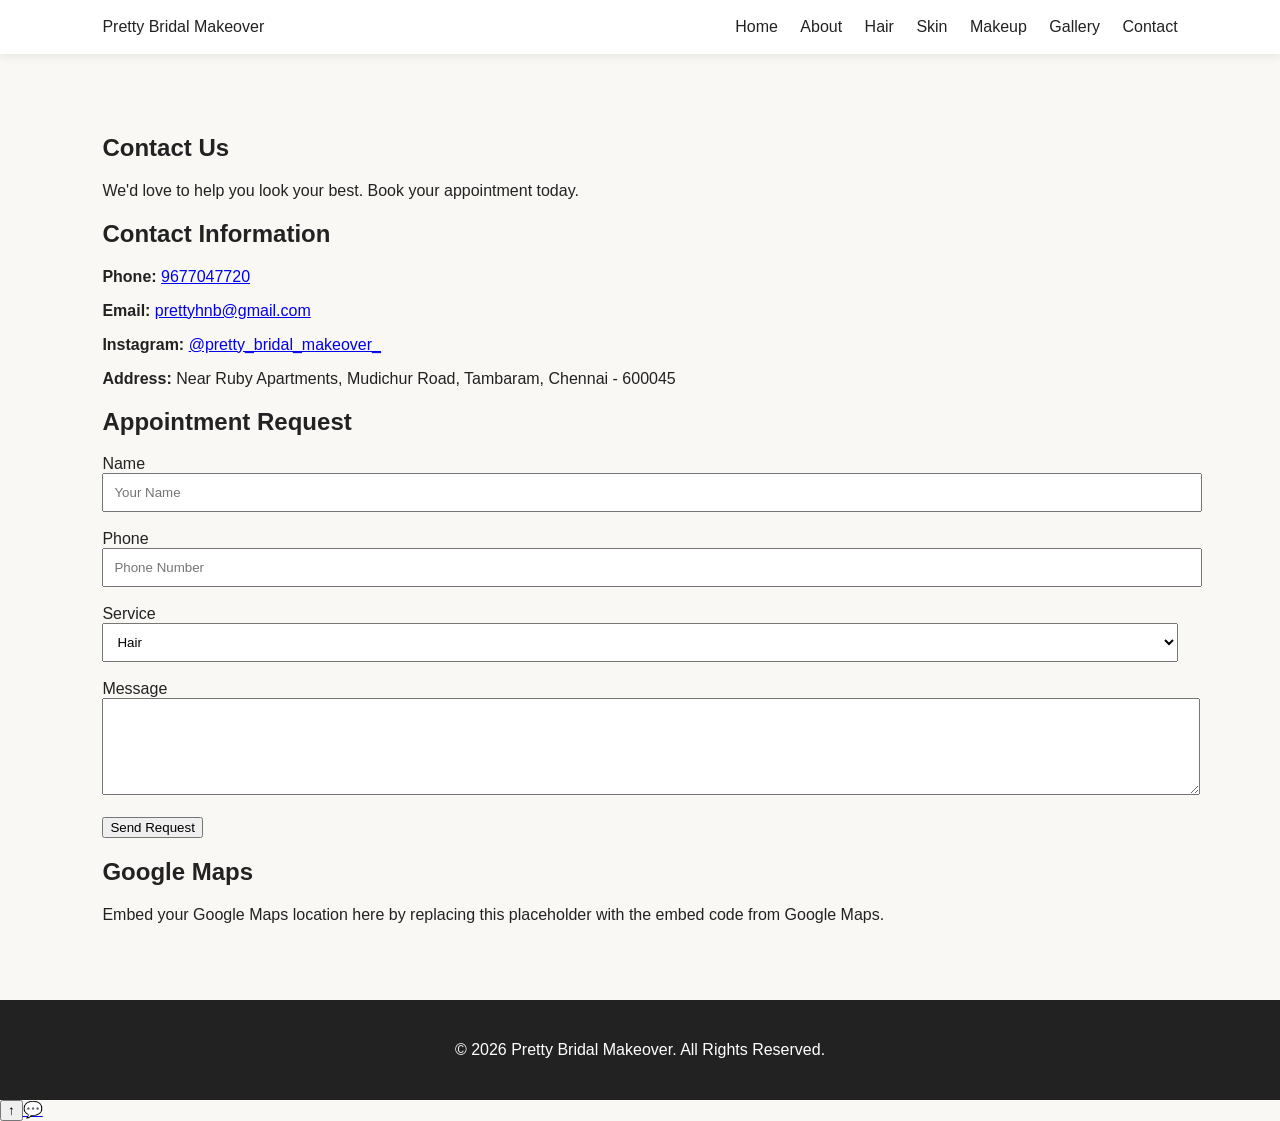
==== contact.html @ 73209bb8 "Initial website" ====
<!DOCTYPE html>
<html lang="en">
<head>
<meta charset="UTF-8">
<meta name="viewport" content="width=device-width, initial-scale=1.0">
<title>Contact | Pretty Bridal Makeover</title>
<link rel="stylesheet" href="css/style.css">
<link rel="stylesheet" href="css/responsive.css">
</head>
<body>
<header class="nav">
<div class="logo">Pretty Bridal Makeover</div>
<nav>
<a href="index.html">Home</a>
<a href="about.html">About</a>
<a href="hair.html">Hair</a>
<a href="skin.html">Skin</a>
<a href="makeup.html">Makeup</a>
<a href="gallery.html">Gallery</a>
<a href="contact.html">Contact</a>
</nav>
</header>

<section class="container">
<h1>Contact Us</h1>
<p>We'd love to help you look your best. Book your appointment today.</p>

<h2>Contact Information</h2>
<p><strong>Phone:</strong> <a href="tel:+919677047720">9677047720</a></p>
<p><strong>Email:</strong> <a href="mailto:prettyhnb@gmail.com">prettyhnb@gmail.com</a></p>
<p><strong>Instagram:</strong> <a target="_blank" href="https://www.instagram.com/pretty_bridal_makeover_?igsh=c3RmZ2g1dzloYm9y">@pretty_bridal_makeover_</a></p>
<p><strong>Address:</strong> Near Ruby Apartments, Mudichur Road, Tambaram, Chennai - 600045</p>

<h2>Appointment Request</h2>
<form>
<label>Name</label><br>
<input type="text" placeholder="Your Name" style="width:100%;padding:10px;"><br><br>
<label>Phone</label><br>
<input type="tel" placeholder="Phone Number" style="width:100%;padding:10px;"><br><br>
<label>Service</label><br>
<select style="width:100%;padding:10px;">
<option>Hair</option>
<option>Skin</option>
<option>Hydra Facial</option>
<option>Bridal Makeup</option>
</select><br><br>
<label>Message</label><br>
<textarea rows="5" style="width:100%;padding:10px;"></textarea><br><br>
<button type="submit">Send Request</button>
</form>

<h2>Google Maps</h2>
<p>Embed your Google Maps location here by replacing this placeholder with the embed code from Google Maps.</p>
</section>

<footer>
<p>© 2026 Pretty Bridal Makeover. All Rights Reserved.</p>
</footer>
<script src="js/script.js"></script>
</body>
</html>
---- css/style.css ----
body{margin:0;font-family:Arial,sans-serif;color:#222;background:#faf8f5}
.nav{display:flex;justify-content:space-between;align-items:center;padding:18px 8%;position:sticky;top:0;background:#fff;box-shadow:0 2px 10px rgba(0,0,0,.08)}
nav a{text-decoration:none;color:#222;margin-left:18px}
.hero{height:90vh;background:linear-gradient(rgba(0,0,0,.45),rgba(0,0,0,.45)),url('https://images.unsplash.com/photo-1521590832167-7bcbfaa6381f?q=80&w=1600&auto=format&fit=crop') center/cover;display:flex;align-items:center;justify-content:center;text-align:center}
.overlay{color:#fff}
.btn{background:#d4af37;color:#fff;padding:12px 22px;border-radius:30px;text-decoration:none;display:inline-block}
.container{padding:60px 8%}
.cards{display:grid;grid-template-columns:repeat(3,1fr);gap:20px}
.card{background:#fff;padding:24px;border-radius:16px;box-shadow:0 5px 15px rgba(0,0,0,.08)}
.highlight{background:#d4af37;color:#fff;text-align:center;padding:60px 8%}
footer{text-align:center;padding:25px;background:#222;color:#fff}
---- css/responsive.css ----
@media(max-width:768px){.cards{grid-template-columns:1fr}.nav{flex-direction:column}.hero{height:70vh}}
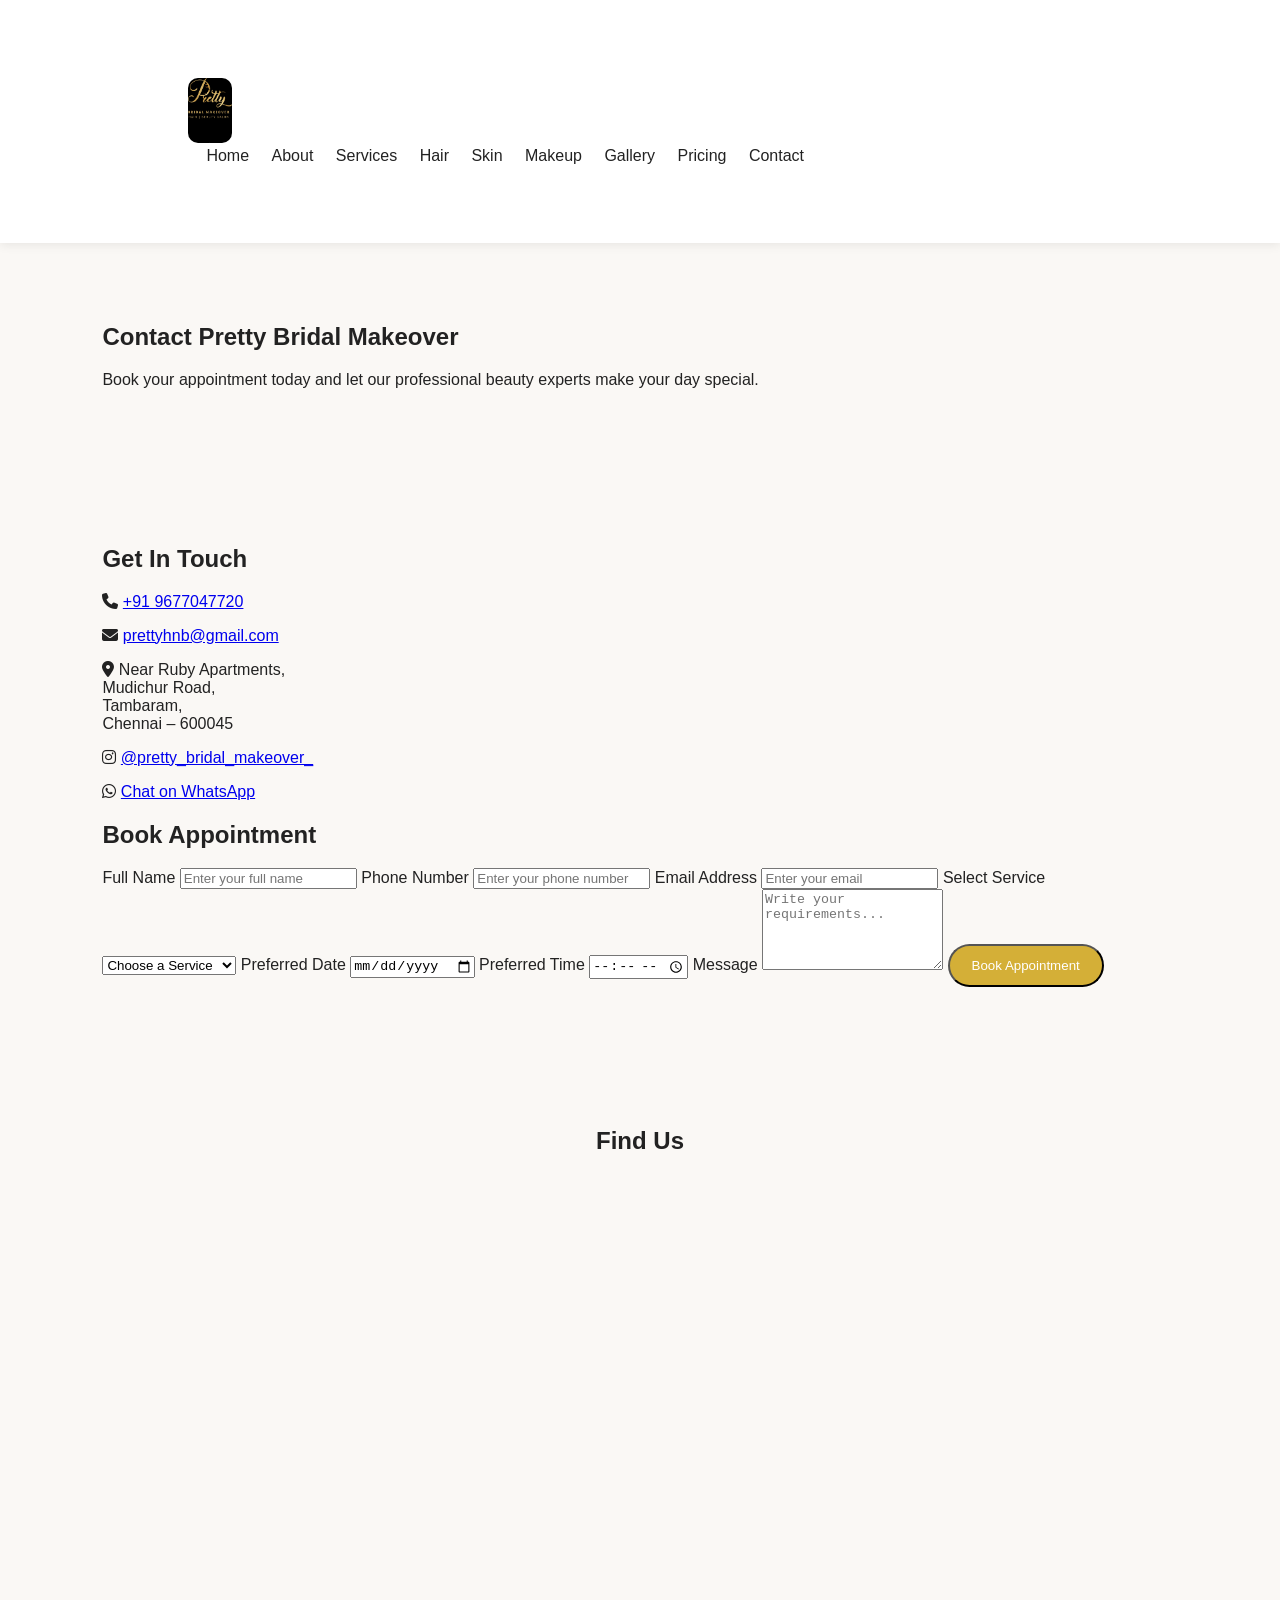
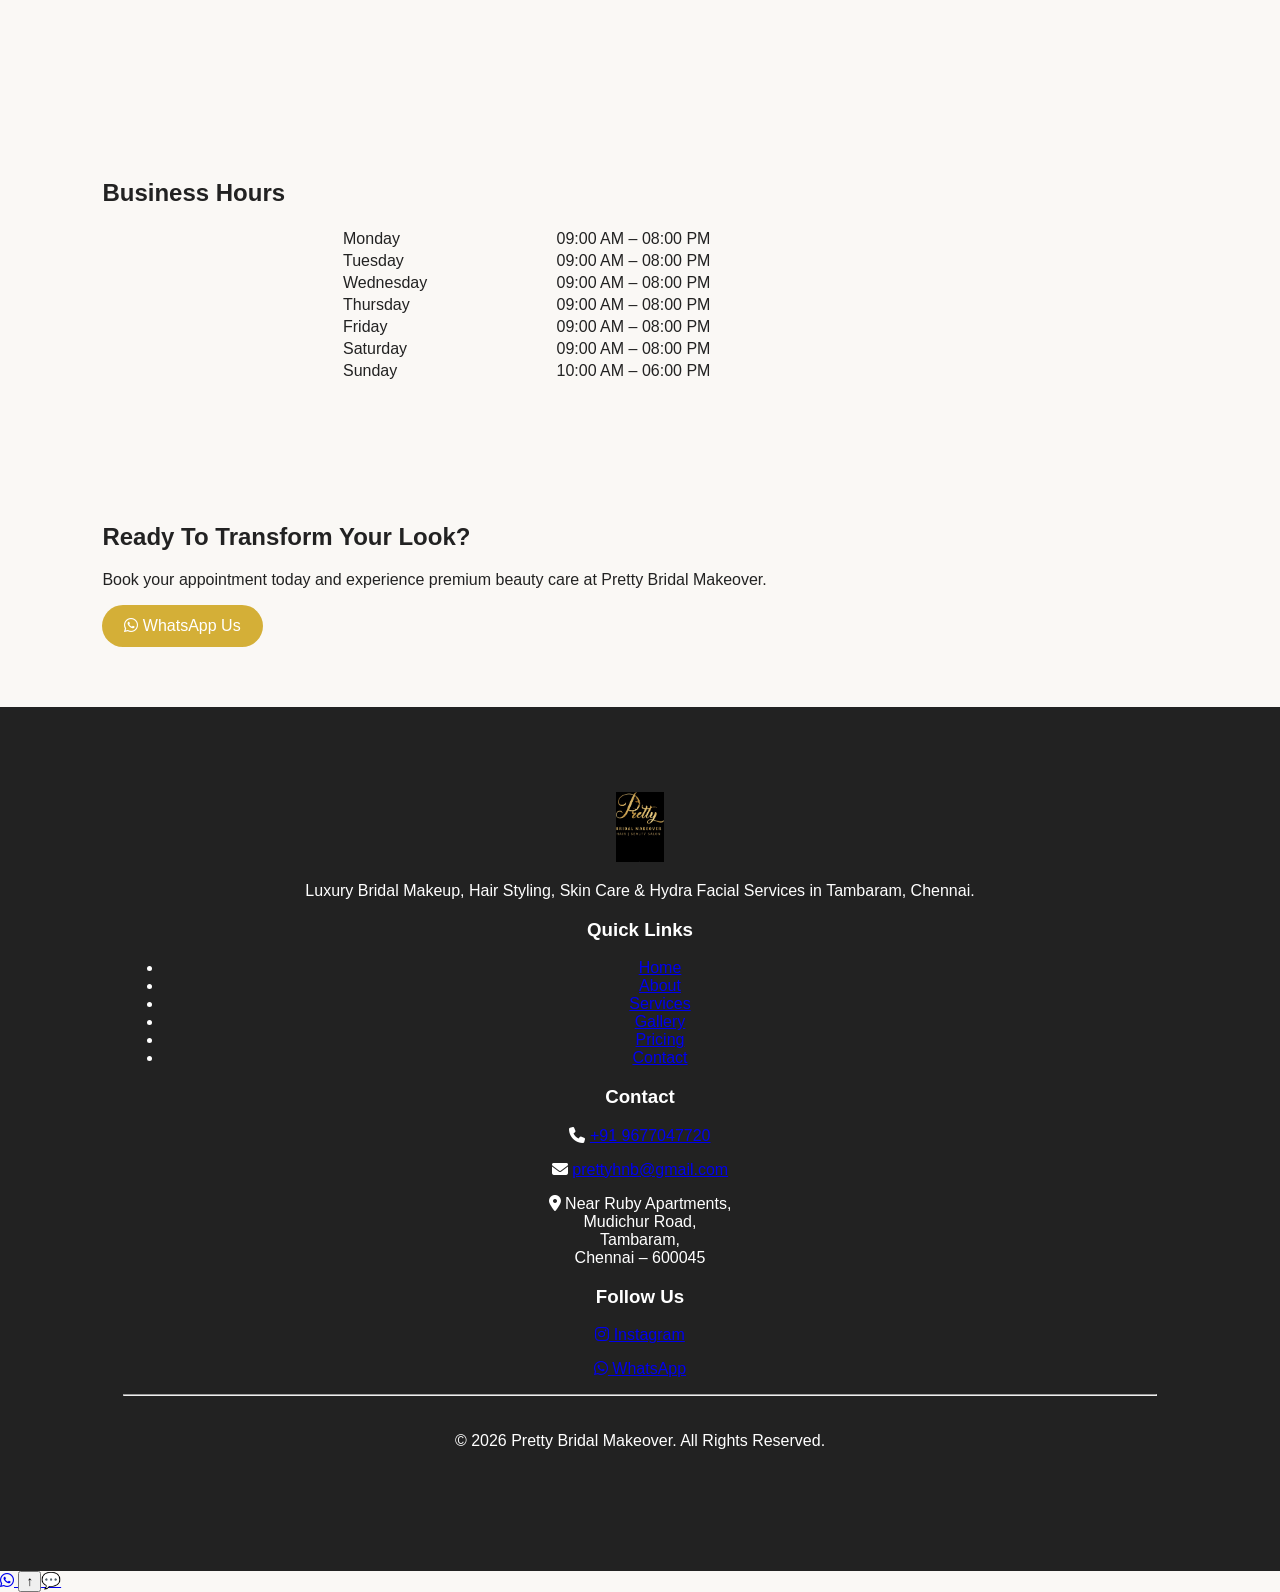
==== commit 8d4a7d75: "Update contact.html" ====
--- a/contact.html
+++ b/contact.html
@@ -1,61 +1,632 @@
 <!DOCTYPE html>
 <html lang="en">
+
 <head>
+
 <meta charset="UTF-8">
+
 <meta name="viewport" content="width=device-width, initial-scale=1.0">
-<title>Contact | Pretty Bridal Makeover</title>
-<link rel="stylesheet" href="css/style.css">
-<link rel="stylesheet" href="css/responsive.css">
+
+<title>Contact Us | Pretty Bridal Makeover | Tambaram Chennai</title>
+
+<meta name="description"
+content="Book your appointment at Pretty Bridal Makeover. Contact us for Bridal Makeup, Hair Styling, Hydra Facial, Skin Care and Beauty Services in Tambaram, Chennai.">
+
+<meta name="keywords"
+content="Beauty Parlour Tambaram, Bridal Makeup Chennai, Contact Pretty Bridal Makeover">
+
+<meta name="author"
+content="Pretty Bridal Makeover">
+
+<meta name="theme-color"
+content="#d63384">
+
+<link rel="icon"
+href="images/favicon.png">
+
+<link rel="manifest"
+href="manifest.json">
+
+<link rel="preconnect"
+href="https://fonts.googleapis.com">
+
+<link rel="preconnect"
+href="https://fonts.gstatic.com"
+crossorigin>
+
+<link href="https://fonts.googleapis.com/css2?family=Poppins:wght@300;400;500;600;700&family=Playfair+Display:wght@500;700&display=swap"
+rel="stylesheet">
+
+<link rel="stylesheet"
+href="https://cdnjs.cloudflare.com/ajax/libs/font-awesome/6.7.2/css/all.min.css">
+
+<link rel="stylesheet"
+href="css/style.css">
+
+<link rel="stylesheet"
+href="css/responsive.css">
+
 </head>
+
 <body>
+
+<!--================ HEADER =================-->
+
 <header class="nav">
-<div class="logo">Pretty Bridal Makeover</div>
+
+<div class="container">
+
+<div class="logo">
+
+<a href="index.html">
+
+<img src="images/logo.png"
+alt="Pretty Bridal Makeover"
+style="height:65px;border-radius:10px;">
+
+</a>
+
+</div>
+
 <nav>
+
 <a href="index.html">Home</a>
+
 <a href="about.html">About</a>
+
+<a href="services.html">Services</a>
+
 <a href="hair.html">Hair</a>
+
 <a href="skin.html">Skin</a>
+
 <a href="makeup.html">Makeup</a>
+
 <a href="gallery.html">Gallery</a>
-<a href="contact.html">Contact</a>
+
+<a href="pricing.html">Pricing</a>
+
+<a href="contact.html" class="active">Contact</a>
+
 </nav>
+
+</div>
+
 </header>
 
+<!--================ PAGE HEADER =================-->
+
+<section class="page-banner">
+
+<div class="container">
+
+<h1>
+
+Contact Pretty Bridal Makeover
+
+</h1>
+
+<p>
+
+Book your appointment today and let our
+professional beauty experts make your day special.
+
+</p>
+
+</div>
+
+</section>
+
+<!--================ CONTACT =================-->
+
 <section class="container">
-<h1>Contact Us</h1>
-<p>We'd love to help you look your best. Book your appointment today.</p>
-
-<h2>Contact Information</h2>
-<p><strong>Phone:</strong> <a href="tel:+919677047720">9677047720</a></p>
-<p><strong>Email:</strong> <a href="mailto:prettyhnb@gmail.com">prettyhnb@gmail.com</a></p>
-<p><strong>Instagram:</strong> <a target="_blank" href="https://www.instagram.com/pretty_bridal_makeover_?igsh=c3RmZ2g1dzloYm9y">@pretty_bridal_makeover_</a></p>
-<p><strong>Address:</strong> Near Ruby Apartments, Mudichur Road, Tambaram, Chennai - 600045</p>
-
-<h2>Appointment Request</h2>
-<form>
-<label>Name</label><br>
-<input type="text" placeholder="Your Name" style="width:100%;padding:10px;"><br><br>
-<label>Phone</label><br>
-<input type="tel" placeholder="Phone Number" style="width:100%;padding:10px;"><br><br>
-<label>Service</label><br>
-<select style="width:100%;padding:10px;">
-<option>Hair</option>
-<option>Skin</option>
+
+<div class="contact-grid">
+
+<div class="contact-info">
+
+<h2>
+
+Get In Touch
+
+</h2>
+
+<p>
+
+<i class="fas fa-phone"></i>
+
+<a href="tel:+919677047720">
+
++91 9677047720
+
+</a>
+
+</p>
+
+<p>
+
+<i class="fas fa-envelope"></i>
+
+<a href="mailto:prettyhnb@gmail.com">
+
+prettyhnb@gmail.com
+
+</a>
+
+</p>
+
+<p>
+
+<i class="fas fa-location-dot"></i>
+
+Near Ruby Apartments,<br>
+
+Mudichur Road,<br>
+
+Tambaram,<br>
+
+Chennai – 600045
+
+</p>
+
+<p>
+
+<i class="fab fa-instagram"></i>
+
+<a href="https://www.instagram.com/pretty_bridal_makeover_/"
+target="_blank">
+
+@pretty_bridal_makeover_
+
+</a>
+
+</p>
+
+<p>
+
+<i class="fab fa-whatsapp"></i>
+
+<a href="https://wa.me/919677047720"
+target="_blank">
+
+Chat on WhatsApp
+
+</a>
+
+</p>
+
+</div>
+
+<div class="contact-form">
+
+<h2>
+
+Book Appointment
+
+</h2>
+
+<form action="https://formsubmit.co/prettyhnb@gmail.com"
+method="POST">
+
+<input type="hidden"
+name="_subject"
+value="New Appointment Booking">
+
+<input type="hidden"
+name="_captcha"
+value="false">
+
+<input type="hidden"
+name="_template"
+value="table">
+
+<label>Full Name</label>
+
+<input
+type="text"
+name="Name"
+placeholder="Enter your full name"
+required>
+
+<label>Phone Number</label>
+
+<input
+type="tel"
+name="Phone"
+placeholder="Enter your phone number"
+required>
+
+<label>Email Address</label>
+
+<input
+type="email"
+name="Email"
+placeholder="Enter your email"
+required>
+
+<label>Select Service</label>
+
+<select
+name="Service"
+required>
+
+<option value="">Choose a Service</option>
+
+<option>Bridal Makeup</option>
+
+<option>Reception Makeup</option>
+
+<option>Party Makeup</option>
+
+<option>Hair Spa</option>
+
+<option>Hair Cut</option>
+
+<option>Hair Coloring</option>
+
+<option>Hair Styling</option>
+
+<option>Keratin Treatment</option>
+
 <option>Hydra Facial</option>
-<option>Bridal Makeup</option>
-</select><br><br>
-<label>Message</label><br>
-<textarea rows="5" style="width:100%;padding:10px;"></textarea><br><br>
-<button type="submit">Send Request</button>
+
+<option>Gold Facial</option>
+
+<option>Cleanup</option>
+
+<option>Skin Care</option>
+
+</select>
+
+<label>Preferred Date</label>
+
+<input
+type="date"
+name="Appointment Date"
+required>
+
+<label>Preferred Time</label>
+
+<input
+type="time"
+name="Appointment Time"
+required>
+
+<label>Message</label>
+
+<textarea
+name="Message"
+rows="5"
+placeholder="Write your requirements..."></textarea>
+
+<button
+type="submit"
+class="btn">
+
+Book Appointment
+
+</button>
+
 </form>
 
-<h2>Google Maps</h2>
-<p>Embed your Google Maps location here by replacing this placeholder with the embed code from Google Maps.</p>
+</div>
+
+</div>
+
 </section>
+<!--================ GOOGLE MAP =================-->
+
+<section class="container">
+
+<h2 style="text-align:center;margin-bottom:30px;">
+
+Find Us
+
+</h2>
+
+<iframe
+src="https://www.google.com/maps?q=Near+Ruby+Apartments+Mudichur+Road+Tambaram+Chennai&output=embed"
+width="100%"
+height="450"
+style="border:0;border-radius:15px;"
+allowfullscreen=""
+loading="lazy">
+</iframe>
+
+</section>
+
+<!--================ BUSINESS HOURS =================-->
+
+<section class="container">
+
+<div class="business-hours">
+
+<h2>
+
+Business Hours
+
+</h2>
+
+<table style="width:100%;max-width:600px;margin:auto;">
+
+<tr>
+<td>Monday</td>
+<td>09:00 AM – 08:00 PM</td>
+</tr>
+
+<tr>
+<td>Tuesday</td>
+<td>09:00 AM – 08:00 PM</td>
+</tr>
+
+<tr>
+<td>Wednesday</td>
+<td>09:00 AM – 08:00 PM</td>
+</tr>
+
+<tr>
+<td>Thursday</td>
+<td>09:00 AM – 08:00 PM</td>
+</tr>
+
+<tr>
+<td>Friday</td>
+<td>09:00 AM – 08:00 PM</td>
+</tr>
+
+<tr>
+<td>Saturday</td>
+<td>09:00 AM – 08:00 PM</td>
+</tr>
+
+<tr>
+<td>Sunday</td>
+<td>10:00 AM – 06:00 PM</td>
+</tr>
+
+</table>
+
+</div>
+
+</section>
+
+<!--================ CALL TO ACTION =================-->
+
+<section class="cta">
+
+<div class="container">
+
+<h2>
+
+Ready To Transform Your Look?
+
+</h2>
+
+<p>
+
+Book your appointment today and experience premium beauty care at
+Pretty Bridal Makeover.
+
+</p>
+
+<a href="https://wa.me/919677047720"
+class="btn"
+target="_blank">
+
+<i class="fab fa-whatsapp"></i>
+
+WhatsApp Us
+
+</a>
+
+</div>
+
+</section>
+
+<!--================ FOOTER =================-->
 
 <footer>
-<p>© 2026 Pretty Bridal Makeover. All Rights Reserved.</p>
+
+<div class="container">
+
+<div class="footer-grid">
+
+<div>
+
+<img src="images/logo.png"
+alt="Pretty Bridal Makeover"
+style="height:70px;">
+
+<p>
+
+Luxury Bridal Makeup,
+Hair Styling,
+Skin Care &
+Hydra Facial Services
+in Tambaram, Chennai.
+
+</p>
+
+</div>
+
+<div>
+
+<h3>
+
+Quick Links
+
+</h3>
+
+<ul>
+
+<li><a href="index.html">Home</a></li>
+
+<li><a href="about.html">About</a></li>
+
+<li><a href="services.html">Services</a></li>
+
+<li><a href="gallery.html">Gallery</a></li>
+
+<li><a href="pricing.html">Pricing</a></li>
+
+<li><a href="contact.html">Contact</a></li>
+
+</ul>
+
+</div>
+
+<div>
+
+<h3>
+
+Contact
+
+</h3>
+
+<p>
+
+<i class="fas fa-phone"></i>
+
+<a href="tel:+919677047720">
+
++91 9677047720
+
+</a>
+
+</p>
+
+<p>
+
+<i class="fas fa-envelope"></i>
+
+<a href="mailto:prettyhnb@gmail.com">
+
+prettyhnb@gmail.com
+
+</a>
+
+</p>
+
+<p>
+
+<i class="fas fa-location-dot"></i>
+
+Near Ruby Apartments,<br>
+
+Mudichur Road,<br>
+
+Tambaram,<br>
+
+Chennai – 600045
+
+</p>
+
+</div>
+
+<div>
+
+<h3>
+
+Follow Us
+
+</h3>
+
+<p>
+
+<a href="https://www.instagram.com/pretty_bridal_makeover_/"
+target="_blank">
+
+<i class="fab fa-instagram"></i>
+
+Instagram
+
+</a>
+
+</p>
+
+<p>
+
+<a href="https://wa.me/919677047720"
+target="_blank">
+
+<i class="fab fa-whatsapp"></i>
+
+WhatsApp
+
+</a>
+
+</p>
+
+</div>
+
+</div>
+
+<hr>
+
+<p style="text-align:center;padding:20px 0;">
+
+© 2026 Pretty Bridal Makeover. All Rights Reserved.
+
+</p>
+
+</div>
+
 </footer>
+
+<!--================ FLOATING WHATSAPP =================-->
+
+<a href="https://wa.me/919677047720"
+target="_blank"
+class="whatsapp-float">
+
+<i class="fab fa-whatsapp"></i>
+
+</a>
+
+<!--================ SCROLL TO TOP =================-->
+
+<button id="scrollTop">
+
+<i class="fas fa-arrow-up"></i>
+
+</button>
+
+<!--================ JAVASCRIPT =================-->
+
+<script>
+
+const scrollBtn = document.getElementById("scrollTop");
+
+window.addEventListener("scroll", function(){
+
+if(window.scrollY > 300){
+
+scrollBtn.style.display="block";
+
+}else{
+
+scrollBtn.style.display="none";
+
+}
+
+});
+
+scrollBtn.onclick=function(){
+
+window.scrollTo({
+
+top:0,
+
+behavior:"smooth"
+
+});
+
+};
+
+</script>
+
 <script src="js/script.js"></script>
+
 </body>
-</html>+
+</html>
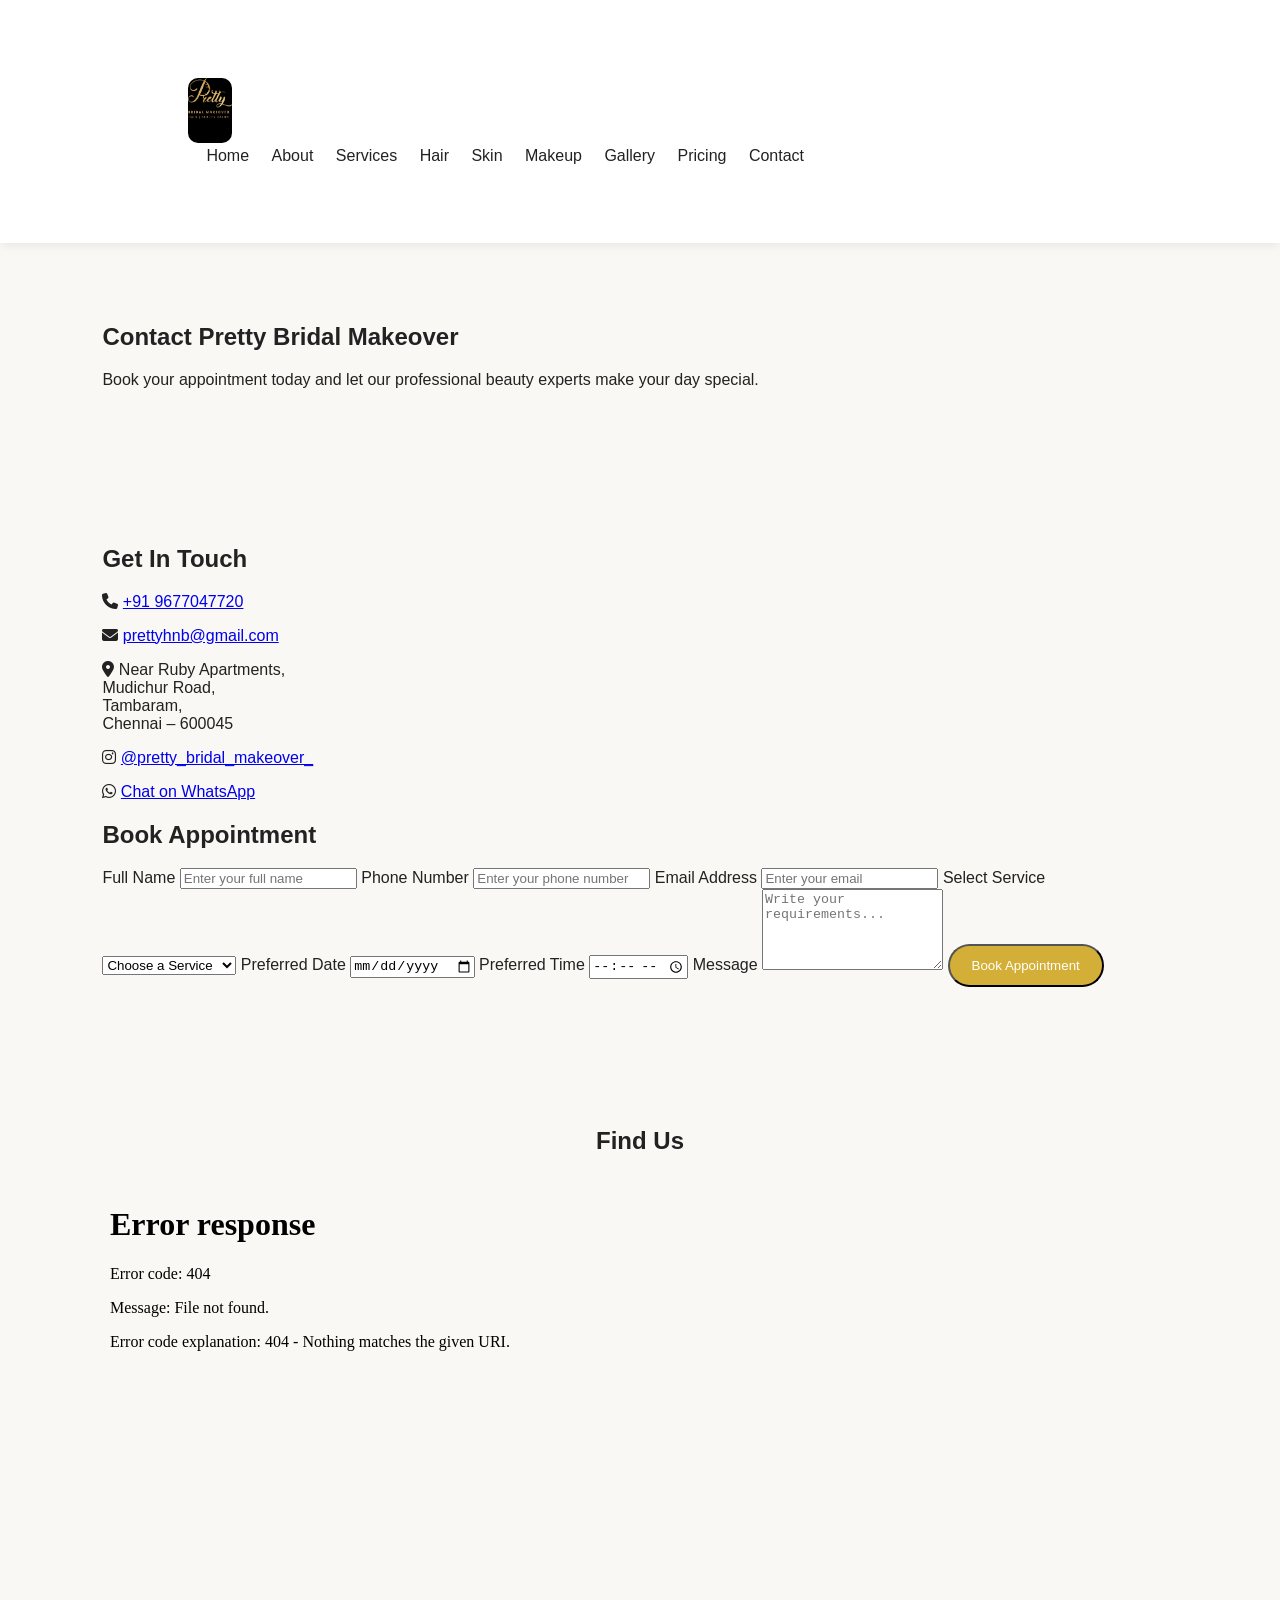
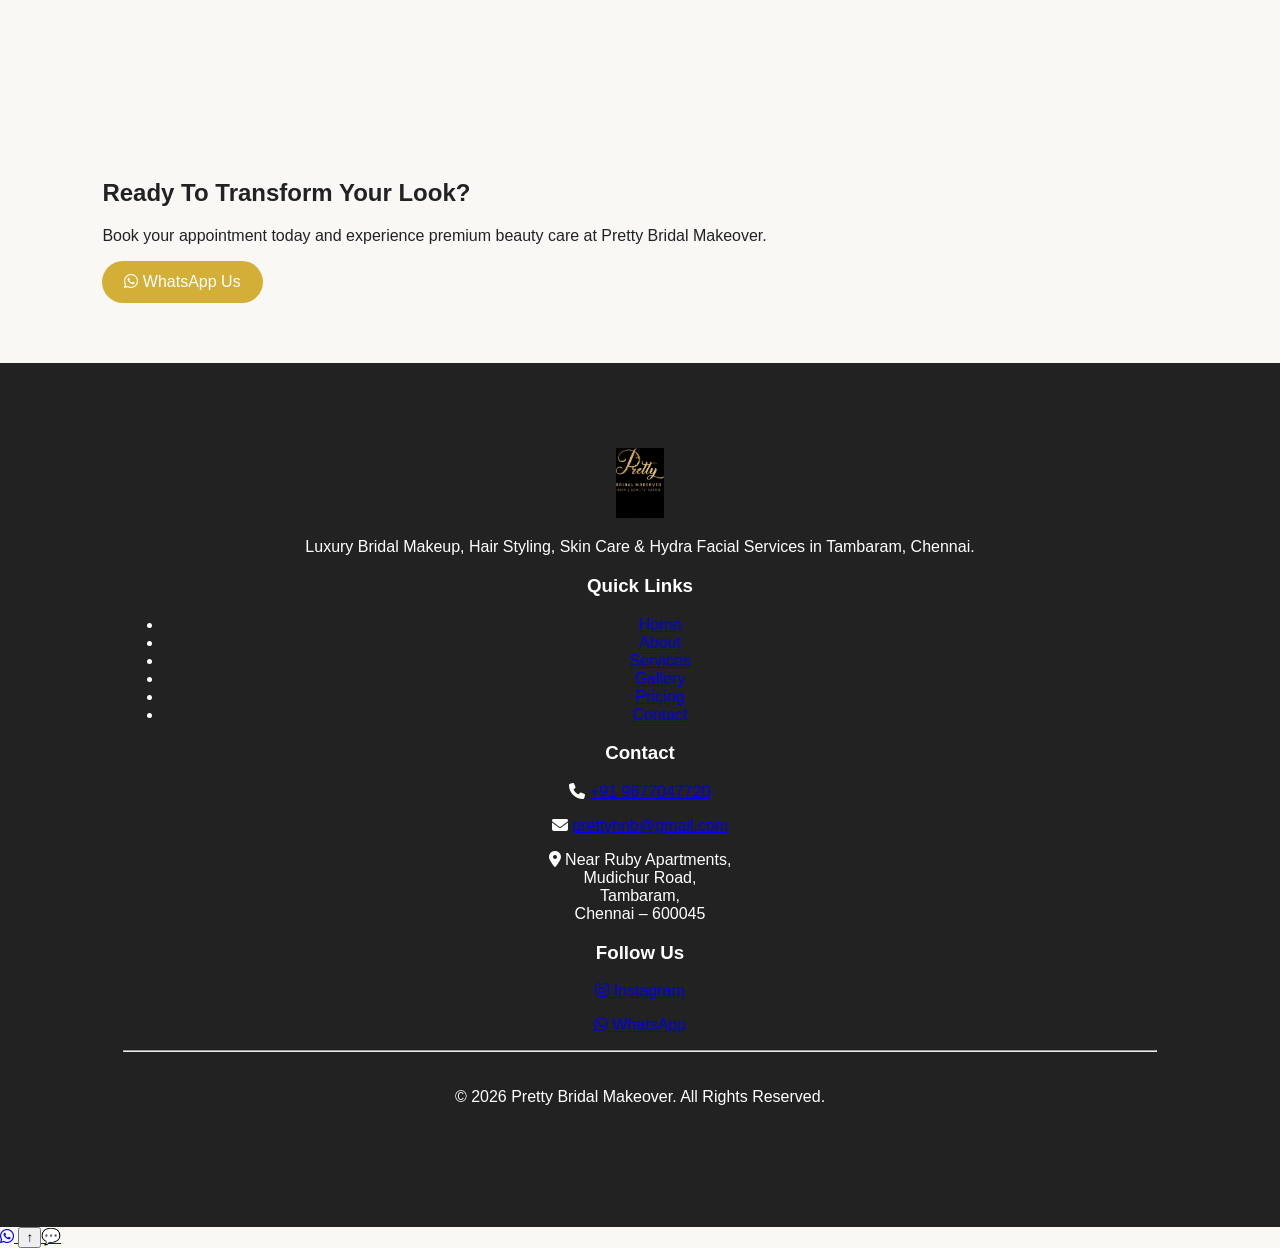
==== commit 541edcfc: "Update contact.html" ====
--- a/contact.html
+++ b/contact.html
@@ -316,6 +316,7 @@
 </section>
 <!--================ GOOGLE MAP =================-->
 
+
 <section class="container">
 
 <h2 style="text-align:center;margin-bottom:30px;">
@@ -325,7 +326,7 @@
 </h2>
 
 <iframe
-src="https://www.google.com/maps?q=Near+Ruby+Apartments+Mudichur+Road+Tambaram+Chennai&output=embed"
+src="..."
 width="100%"
 height="450"
 style="border:0;border-radius:15px;"
@@ -335,61 +336,6 @@
 
 </section>
 
-<!--================ BUSINESS HOURS =================-->
-
-<section class="container">
-
-<div class="business-hours">
-
-<h2>
-
-Business Hours
-
-</h2>
-
-<table style="width:100%;max-width:600px;margin:auto;">
-
-<tr>
-<td>Monday</td>
-<td>09:00 AM – 08:00 PM</td>
-</tr>
-
-<tr>
-<td>Tuesday</td>
-<td>09:00 AM – 08:00 PM</td>
-</tr>
-
-<tr>
-<td>Wednesday</td>
-<td>09:00 AM – 08:00 PM</td>
-</tr>
-
-<tr>
-<td>Thursday</td>
-<td>09:00 AM – 08:00 PM</td>
-</tr>
-
-<tr>
-<td>Friday</td>
-<td>09:00 AM – 08:00 PM</td>
-</tr>
-
-<tr>
-<td>Saturday</td>
-<td>09:00 AM – 08:00 PM</td>
-</tr>
-
-<tr>
-<td>Sunday</td>
-<td>10:00 AM – 06:00 PM</td>
-</tr>
-
-</table>
-
-</div>
-
-</section>
-
 <!--================ CALL TO ACTION =================-->
 
 <section class="cta">
